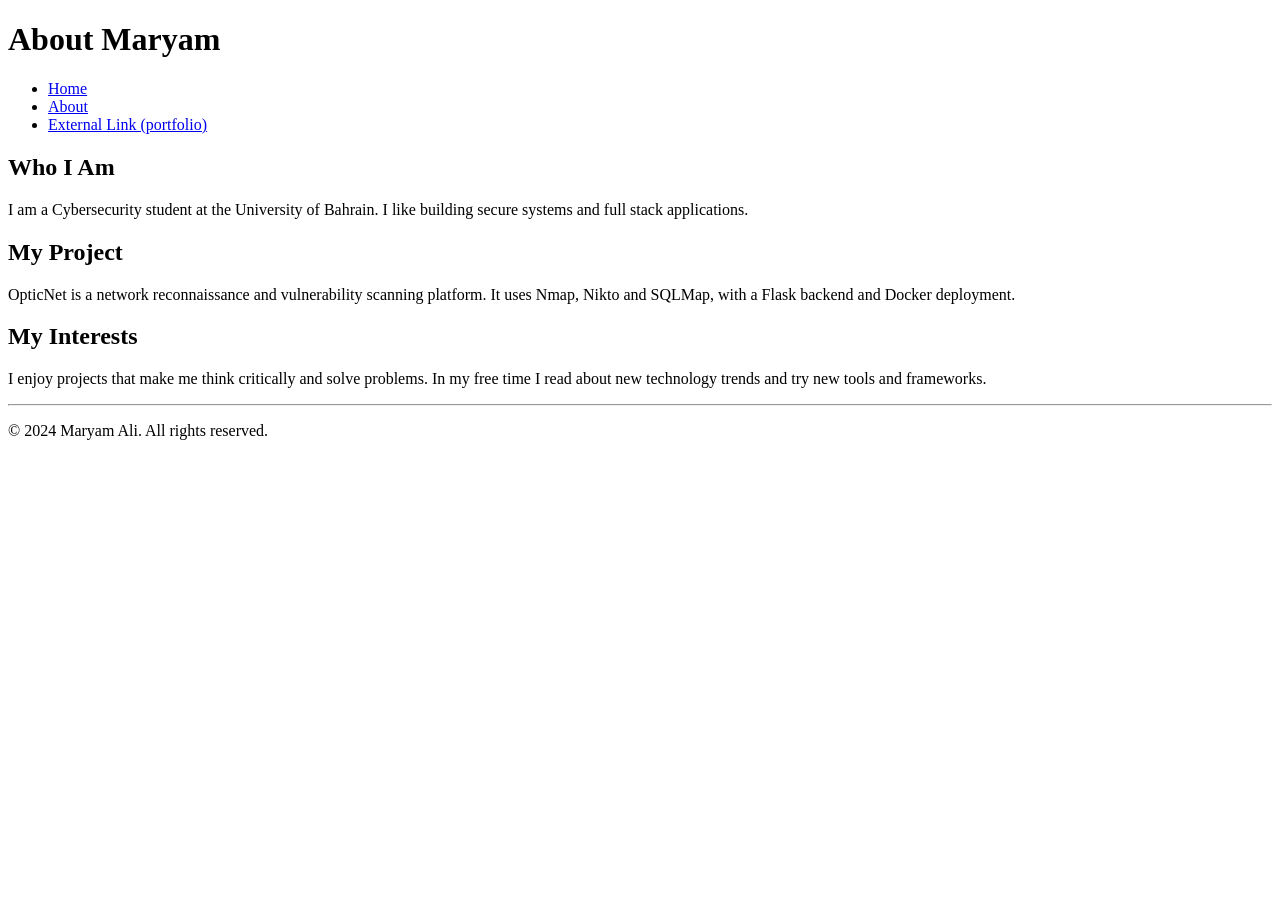
==== about.html @ 83063074 "Build about page with shared navigation and footer" ====
<!DOCTYPE html>
<!-- TODO: add lang attribute to the html element -->
<html lang="en">
<head>
  <!-- TODO: add charset meta and a <title> -->
  <meta charset="UTF-8">
  <meta name="viewport" content="width=device-width, initial-scale=1.0">
  <title>About Maryam</title>
</head>
<body>
  <!-- TODO: your About page. Remember consistent navigation back to index.html -->
   <header>
    <h1>About Maryam</h1>
    <nav>
      <ul>
        <li><a href="index.html">Home</a></li>
        <li><a href="about.html">About</a></li>
        <li><a href="https://maryamali27.github.io/portfolio-/" target="_blank">External Link (portfolio)</a></li>
      </ul>
    </nav>
  </header>

  <main>
  <h2>Who I Am</h2>
  <p>I am a Cybersecurity student at the University of Bahrain. I like building secure systems and full stack applications.</p>

  <h2>My Project</h2>
  <p>OpticNet is a network reconnaissance and vulnerability scanning platform. It uses Nmap, Nikto and SQLMap, with a Flask backend and Docker deployment.</p>

  <h2>My Interests</h2>
  <p>I enjoy projects that make me think critically and solve problems. In my free time I read about new technology trends and try new tools and frameworks.</p>
</main>

  <hr>
  <footer>
    <p>&copy; 2024 Maryam Ali. All rights reserved.</p>
  </footer>
</body>
</html>
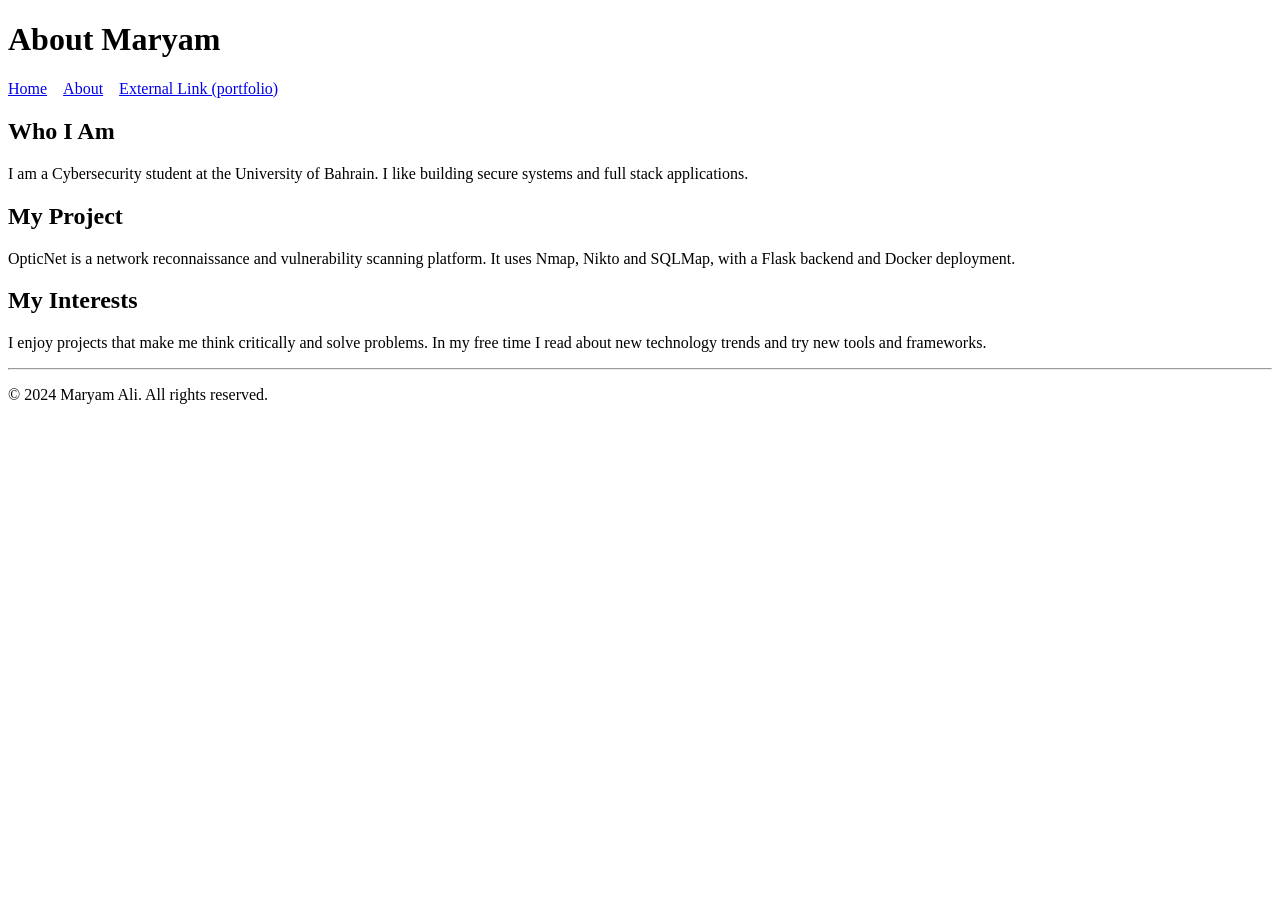
==== commit 940fac04: "add basic style for nav" ====
--- a/about.html
+++ b/about.html
@@ -1,14 +1,12 @@
 <!DOCTYPE html>
-<!-- TODO: add lang attribute to the html element -->
 <html lang="en">
 <head>
-  <!-- TODO: add charset meta and a <title> -->
   <meta charset="UTF-8">
   <meta name="viewport" content="width=device-width, initial-scale=1.0">
   <title>About Maryam</title>
+  <link rel="stylesheet" href="style.css">
 </head>
 <body>
-  <!-- TODO: your About page. Remember consistent navigation back to index.html -->
    <header>
     <h1>About Maryam</h1>
     <nav>
--- a/style.css
+++ b/style.css
@@ -0,0 +1,13 @@
+.profile-pic {
+  width: 200px;
+  height: 200px;
+  object-fit: cover;
+  border-radius: 50%;
+}
+
+nav ul {
+  list-style: none;
+  display: flex;
+  gap: 16px;
+  padding: 0;
+}
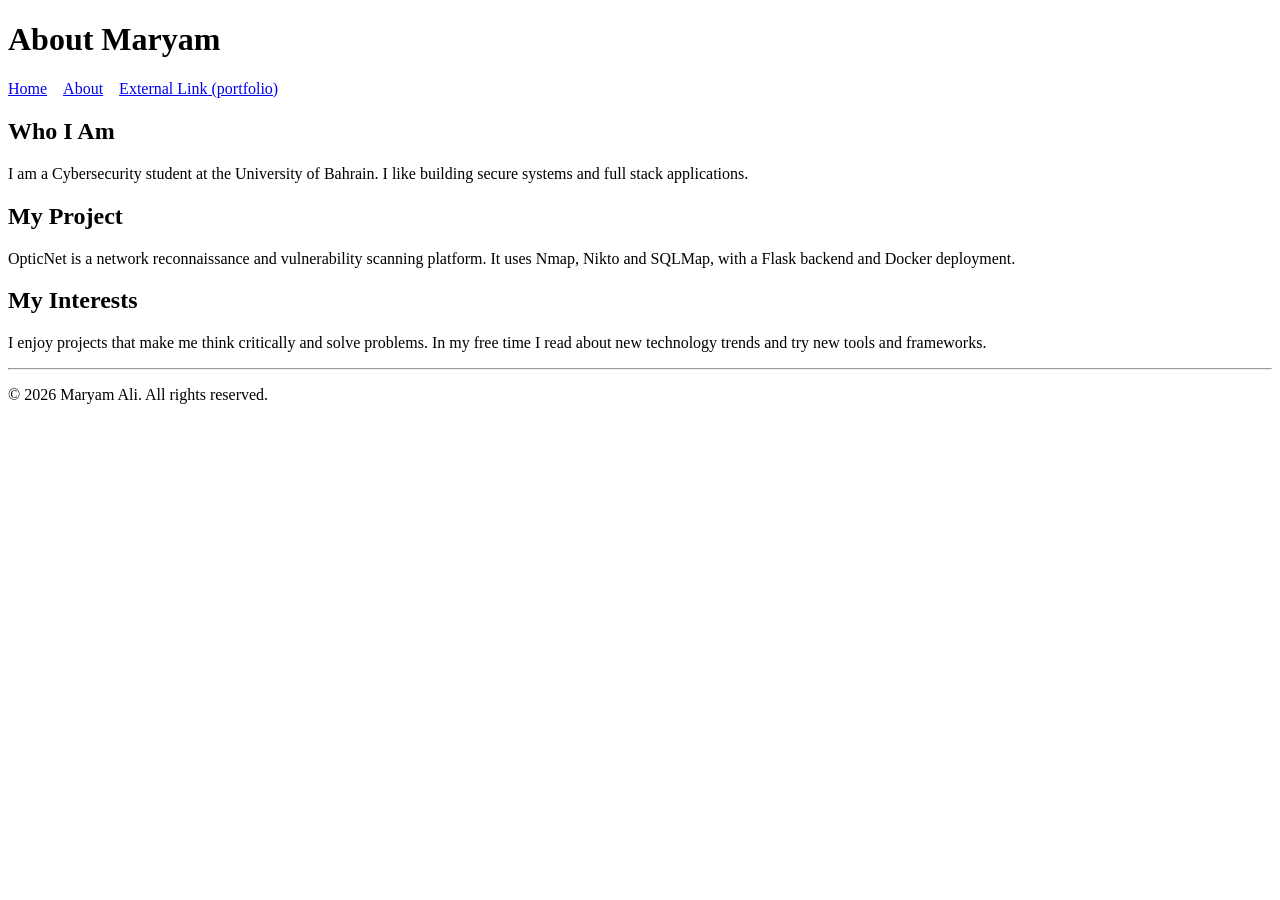
==== commit c43dfecd: "Update copyright year to 2026" ====
--- a/about.html
+++ b/about.html
@@ -31,7 +31,7 @@
 
   <hr>
   <footer>
-    <p>&copy; 2024 Maryam Ali. All rights reserved.</p>
+    <p>&copy; 2026 Maryam Ali. All rights reserved.</p>
   </footer>
 </body>
 </html>
